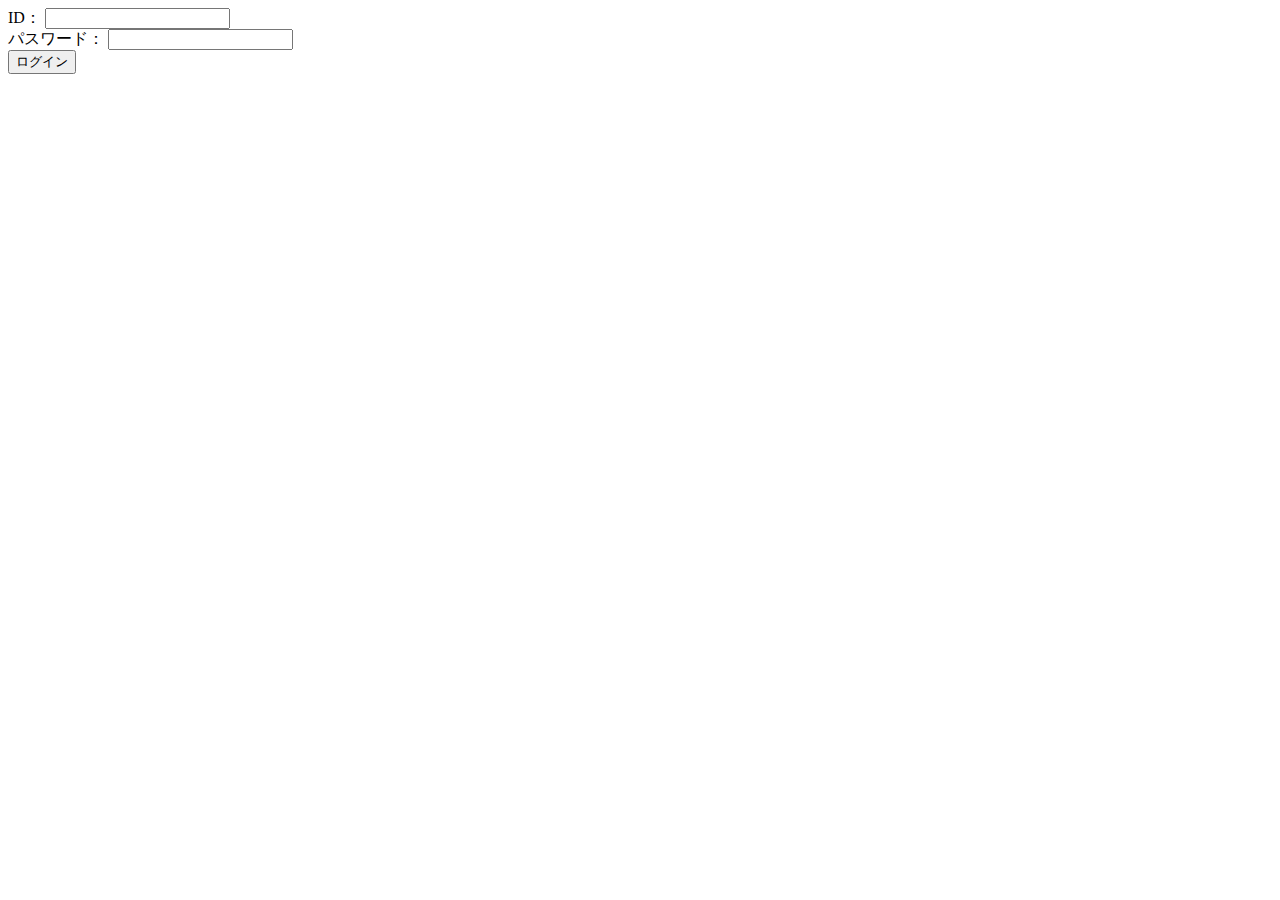
==== src/main/resources/templates/index.html @ 7a8bed4b "ファーストコミット" ====
<!DOCTYPE html>
<html xmlns:th="http://www.thymeleaf.org">
<head>
<meta charset="UTF-8" />
<title>ログイン</title>
</head>
<body>
	<form action="/book_forest_takayukimuranaka/login" method="POST">
		<div>
			<label for="userId">ID：</label>
			<input type="number" name="userId" id="userId" required />
		</div>
		<div>
			<label for="password">パスワード：</label>
			<input type="text" name="password" id="password" required />
		</div>
		<input type="submit" value="ログイン" />
		<div th:text="${errorMessage}"></div>
	</form>
</body>
</html>
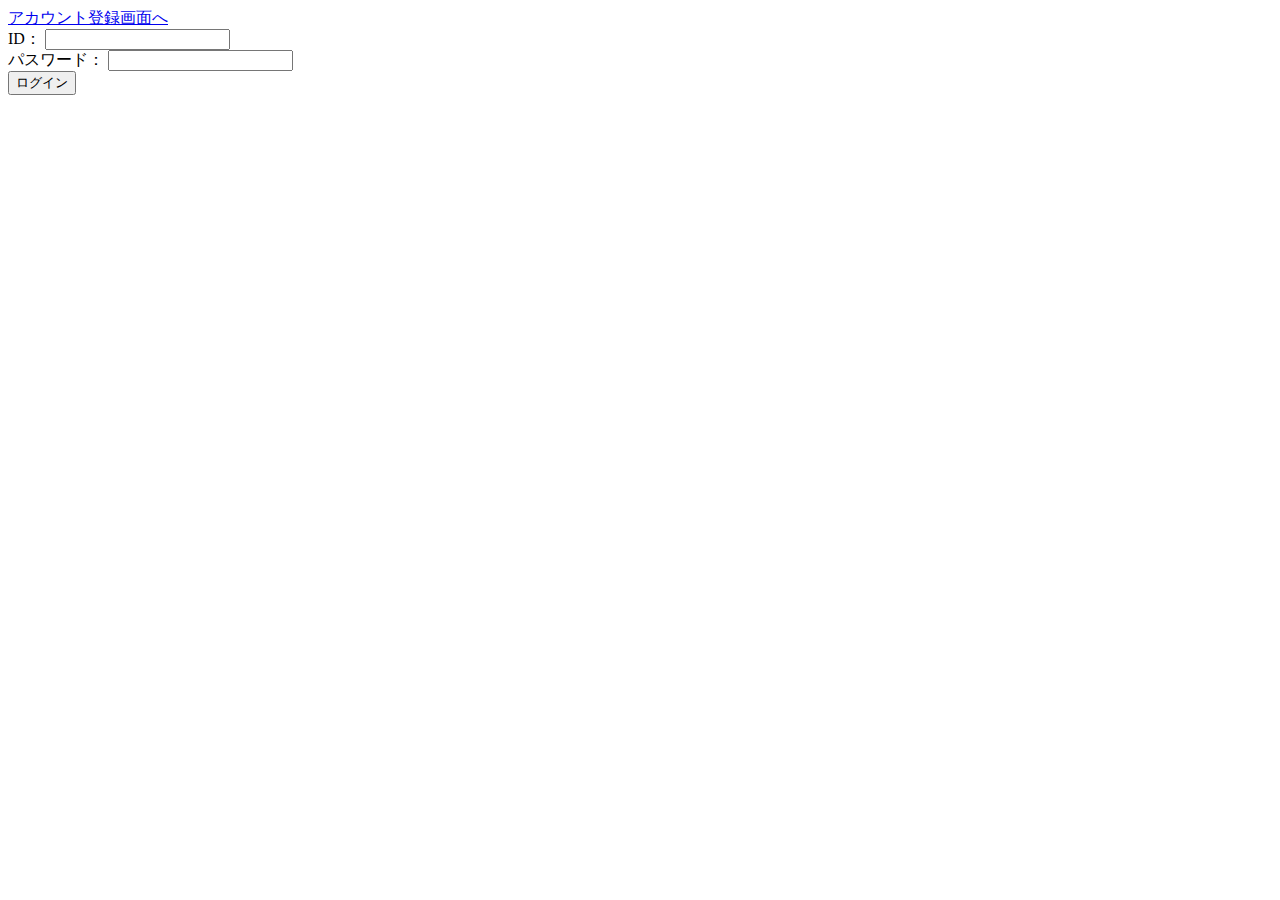
==== commit ab564a3c: "リンクの作成、修正" ====
--- a/src/main/resources/templates/index.html
+++ b/src/main/resources/templates/index.html
@@ -5,6 +5,7 @@
 <title>ログイン</title>
 </head>
 <body>
+	<a href="/book_forest_takayukimuranaka/register">アカウント登録画面へ</a>
 	<form action="/book_forest_takayukimuranaka/login" method="POST">
 		<div>
 			<label for="userId">ID：</label>
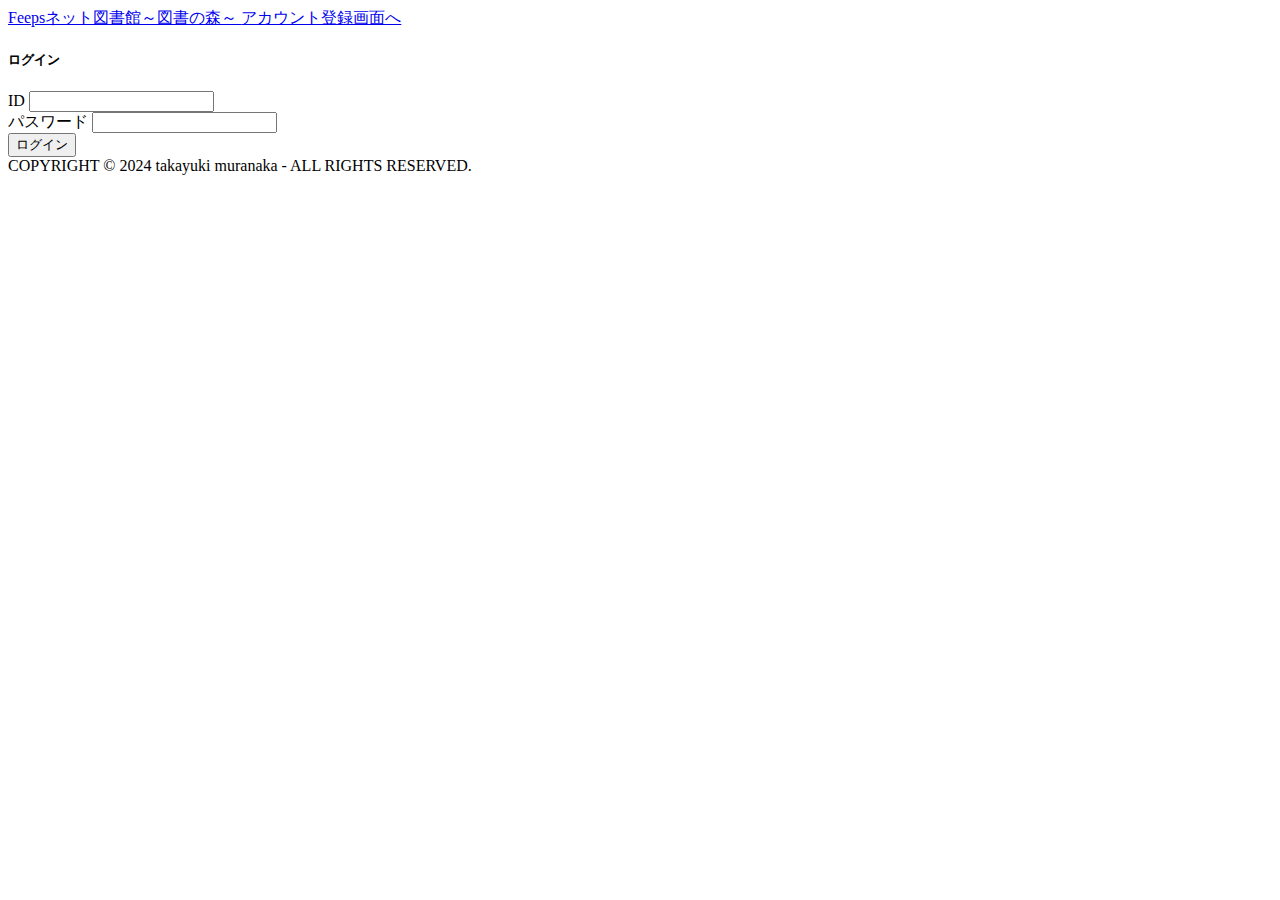
==== commit a843b97c: "フロントエンドの詳細実装、設計通りの実装に修正" ====
--- a/src/main/resources/templates/index.html
+++ b/src/main/resources/templates/index.html
@@ -2,21 +2,55 @@
 <html xmlns:th="http://www.thymeleaf.org">
 <head>
 <meta charset="UTF-8" />
-<title>ログイン</title>
+<meta name="viewport" content="width=device-width, initial-scale=1">
+<!-- Bootstrap(css)の宣言 -->
+<link rel="stylesheet" th:href="@{/webjars/bootstrap/css/bootstrap.min.css}">
+<!-- Bootstrap(javascript)の宣言 -->
+<script th:src="@{/webjars/bootstrap/js/bootstrap.min.js}" defer></script>
+<title>ログイン画面</title>
 </head>
 <body>
-	<a href="/book_forest_takayukimuranaka/register">アカウント登録画面へ</a>
-	<form action="/book_forest_takayukimuranaka/login" method="POST">
-		<div>
-			<label for="userId">ID：</label>
-			<input type="number" name="userId" id="userId" required />
+	<div class="d-flex flex-column vh-100">
+		<header class="border-bottom px-3 py-4">
+			<div class="d-flex align-items-center justify-content-between">
+				<a href="/book_forest_takayukimuranaka/" class="link-body-emphasis text-decoration-none fs-4">
+					Feepsネット図書館～図書の森～
+				</a> 
+				<a href="/book_forest_takayukimuranaka/user/register" class="text-center">
+					アカウント登録画面へ
+				</a>
+			</div>
+		</header>
+		<div class="d-flex flex-grow-1 justify-content-center align-items-center">
+			<form action="/book_forest_takayukimuranaka/auth/login" method="POST">
+				<div class="card" style="width: 22rem;">
+					<div class="card-body px-5 py-4">
+						<h5 class="card-title fw-bold">
+							ログイン
+						</h5>
+						<div class="mt-4">
+							<label for="userId" class="form-label">ID</label>
+							<input type="number" name="userId" id="userId" class="form-control" required />
+						</div>
+						<div class="mt-3">
+							<label for="password" class="form-label">パスワード</label>
+							<input type="text" name="password" id="password" class="form-control" required />
+						</div>
+						<div th:if="${errorMessage}" class="mt-3 border rounded bg-danger-subtle border-danger-subtle">
+							<div th:text="${errorMessage}" class="p-2 text-danger text-center"></div>
+						</div>
+						<div class="mt-4">
+							<input type="submit" value="ログイン" class="btn btn-primary w-100" />
+						</div>
+					</div>
+				</div>
+			</form>
 		</div>
-		<div>
-			<label for="password">パスワード：</label>
-			<input type="text" name="password" id="password" required />
-		</div>
-		<input type="submit" value="ログイン" />
-		<div th:text="${errorMessage}"></div>
-	</form>
+		<footer class="bg-dark-subtle">
+			<div class="text-center">
+				<div class="text-muted py-3">COPYRIGHT © 2024 takayuki muranaka - ALL RIGHTS RESERVED.</div>
+			</div>
+		</footer>
+	</div>
 </body>
-</html>+</html>
